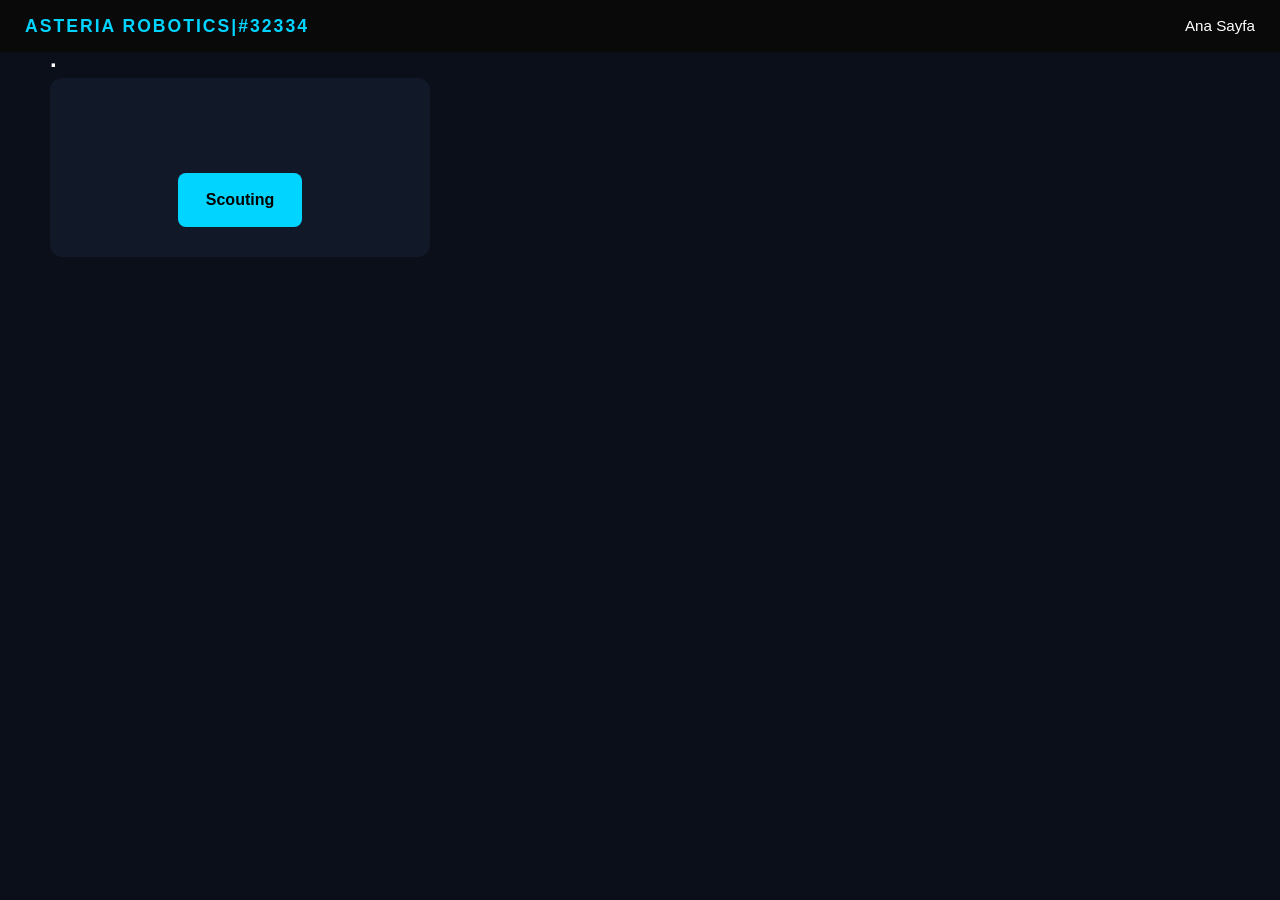
==== uye_sayfasi.html @ e94b4512 "Website update" ====
<!DOCTYPE html>
<html lang="tr">
<head>
    <meta charset="UTF-8">
    <meta name="viewport" content="width=device-width, initial-scale=1.0">
    <title>Takım Sayfası</title>

    <link rel="icon" href="images/logo.png" >

    <link rel="manifest" href="manifest.json">

    <link rel="apple-touch-icon" href="images/logo.png">

    <link rel="stylesheet" href="style.css">
</head>
<body>

<nav class="navbar">

    <div class="logo">ASTERIA ROBOTICS|#32334</div>

    <ul class="nav-links">

        <!-- Aynı sayfa bölümleri -->
        <li><a href="index.html">Ana Sayfa</a></li>

    </ul>

</nav>

    <section id="scouting" class="section">

        <h1>     .
        </h1>

        <div class="card-container">

            <div class="card">
                <h3></h3>

                <p> </p>

                <a href="https://asteria32334.github.io/asteria-scouting-app/" target="_blank" class="btn">
                    Scouting
                </a>
            </div>
        </div>

    </section>


</body>
</html>
---- style.css ----
/* ====================== RESET & GENERAL ====================== */
* {
    margin: 0;
    padding: 0;
    box-sizing: border-box;
}

html {
    scroll-behavior: smooth;
    scroll-padding-top: 80px;
}

body {
    font-family: Arial, sans-serif;
    background: #0b0f1a;
    color: white;
    line-height: 1.6;
}

/* ====================== NAVBAR ====================== */
.navbar {
    position: fixed;
    top: 0;
    width: 100%;
    background: rgba(10, 10, 10, 0.95);
    display: flex;
    justify-content: space-between;
    align-items: center;
    padding: 12px 25px;
    z-index: 1000;
    backdrop-filter: blur(10px);
}

.logo {
    font-weight: bold;
    color: #00d4ff;
    letter-spacing: 2px;
    font-size: 1.1rem;
}

.nav-links {
    display: flex;
    list-style: none;
    gap: 18px;
    flex-wrap: wrap;
}

.nav-links a {
    color: white;
    text-decoration: none;
    font-size: 0.95rem;
    transition: color 0.3s;
}

.nav-links a:hover {
    color: #00d4ff;
}

/* ====================== HERO ====================== */
.hero {
    height: 100vh;
    display: flex;
    justify-content: center;
    align-items: center;
    text-align: center;
    background: radial-gradient(circle, #101828, #05070d);
    margin-top: 25px;
}

.hero-content h1 {
    font-size: 4.2rem;
    margin-bottom: 10px;
}

.hero h2 {
    color: #00d4ff;
    margin-top: 8px;
    font-size: 1.8rem;
}

.hero p {
    margin-top: 12px;
    opacity: 0.85;
    font-size: 1.1rem;
}

.logo-wrapper img {
    width: 180px;
    margin: 20px 0;
}

.btn {
    display: inline-block;
    margin-top: 25px;
    padding: 14px 28px;
    background: #00d4ff;
    color: black;
    border-radius: 8px;
    text-decoration: none;
    font-weight: bold;
    transition: all 0.3s;
}

.btn:hover {
    transform: translateY(-3px);
    box-shadow: 0 10px 20px rgba(0, 212, 255, 0.3);
}

/* ====================== SECTIONS ====================== */
.section {
    padding: 40px 50px;
}

.section h2 {
    color: #00d4ff;
    margin-bottom: 10px;
    text-align: center;
    font-size: 2.2rem;
}

/* ====================== CARD CONTAINER ====================== */
.card-container {
    display: flex;
    gap: 30px;
    
    flex-wrap: wrap;
}

.card {
    width: 380px;
    background: #111827;
    border-radius: 12px;
    padding: 30px;
    overflow: hidden;
    text-align: center;
    transition: all 0.4s ease;
}

.card:hover {
    transform: translateY(-8px);
    box-shadow: 0 15px 30px rgba(0, 212, 255, 0.15);
}

.card img {
    width: 100%;
    height: 240px;
    object-fit: cover;
}

.card h3 {
    margin: 18px 0 10px;
    color: #00d4ff;
}

.card p {
    padding: 0 18px 22px;
    font-size: 0.95rem;
}

/* ====================== SPONSOR SLIDER (OPTIMIZE EDİLMİŞ) ====================== */
/* ====================== SPONSOR SLIDER - EN STABİL VERSİYON ====================== */
.sponsor-slider {
    overflow: hidden;
    width: 100%;
    margin: 40px 0;
    padding: 20px 0;
    background: rgba(17, 24, 39, 0.5);
    border-radius: 16px;
}

.sponsor-track {
    display: flex;
    gap: 80px;
    width: max-content;
    animation: scrollLeft 30s linear infinite;
    /* Performansı artıran özellikler */
    will-change: transform;
    transform: translate3d(0, 0, 0); /* GPU hızlandırma */
}

.sponsor-track img {
    height: 90px;
    width: auto;
    object-fit: contain;
    flex-shrink: 0;
    filter: brightness(0.95);
    transition: transform 0.4s ease;
}

.sponsor-track img:hover {
    transform: scale(1.1);
}

/* Sonsuz döngü için kopyalama */
.sponsor-track::after {
    content: attr(data-clone);
    display: flex;
    gap: 80px;
    margin-left: 80px;
}

@keyframes scrollLeft {
    from { transform: translateX(0); }
    to   { transform: translateX(-50%); }
}

/* Mobil için daha yavaş ve hafif */
@media (max-width: 768px) {
    .sponsor-track {
        animation-duration: 22s;
        gap: 50px;
    }
    .sponsor-track img {
        height: 70px;
    }
}
/* ====================== GALLERY ====================== */
.gallery {
    columns: 3;
    column-gap: 18px;
}

.gallery img {
    width: 100%;
    margin-bottom: 18px;
    border-radius: 12px;
    display: block;
}

/* ====================== CONTACT ====================== */
.card-container .card {
    text-align: center;
}

/* ====================== MEDIA QUERIES ====================== */
@media (max-width: 768px) {
    .hero h1 {
        font-size: 3rem;
    }
    
    .section {
        padding: 60px 20px;
    }
    
    .sponsor-track {
        animation-duration: 16s;
        gap: 40px;
    }
    
    .sponsor-track img {
        height: 70px;
    }
    
    .gallery {
        columns: 2;
    }
}

@media (max-width: 500px) {
    .gallery {
        columns: 1;
    }
    
    .nav-links {
        gap: 10px;
    }
    
    .nav-links a {
        font-size: 0.85rem;
    }
}


/* İLETİŞİM BÖLÜMÜ İÇİN ÖZEL DÜZEN */
.contact-grid {
    display: grid;
    grid-template-columns: repeat(auto-fit, minmax(280px, 1fr));
    gap: 25px;
    justify-items: center;
}

.contact-grid .card {
    width: 100%;
    max-width: 320px;
    padding: 25px 20px;
    text-align: center;
}

.contact-grid .card h3 {
    margin-bottom: 12px;
    color: #00d4ff;
}

.contact-grid .card p {
    margin: 0;
}

/* Responsive */
@media (max-width: 600px) {
    .contact-grid {
        grid-template-columns: 1fr;
    }
}

/* FOOTER */

.footer {
    background: #081225;
    margin-top: 80px;
}

.footer-container {
    max-width: 1200px;
    margin: auto;

    display: flex;
    justify-content: space-between;
    gap: 50px;

    flex-wrap: wrap;

    padding: 60px 30px;
}

.footer-column {
    flex: 1;
    min-width: 250px;
}

.footer-column h3 {
    color: #00d4ff;
    margin-bottom: 20px;
}

.footer-column p,
.footer-column a {
    display: block;
    color: white;
    text-decoration: none;
    margin-bottom: 12px;
}

.footer-column a:hover {
    color: #00d4ff;
}

.footer-bottom {
    text-align: center;
    padding: 20px;
    border-top: 1px solid rgba(255,255,255,0.15);
    font-size: 0.9rem;
}
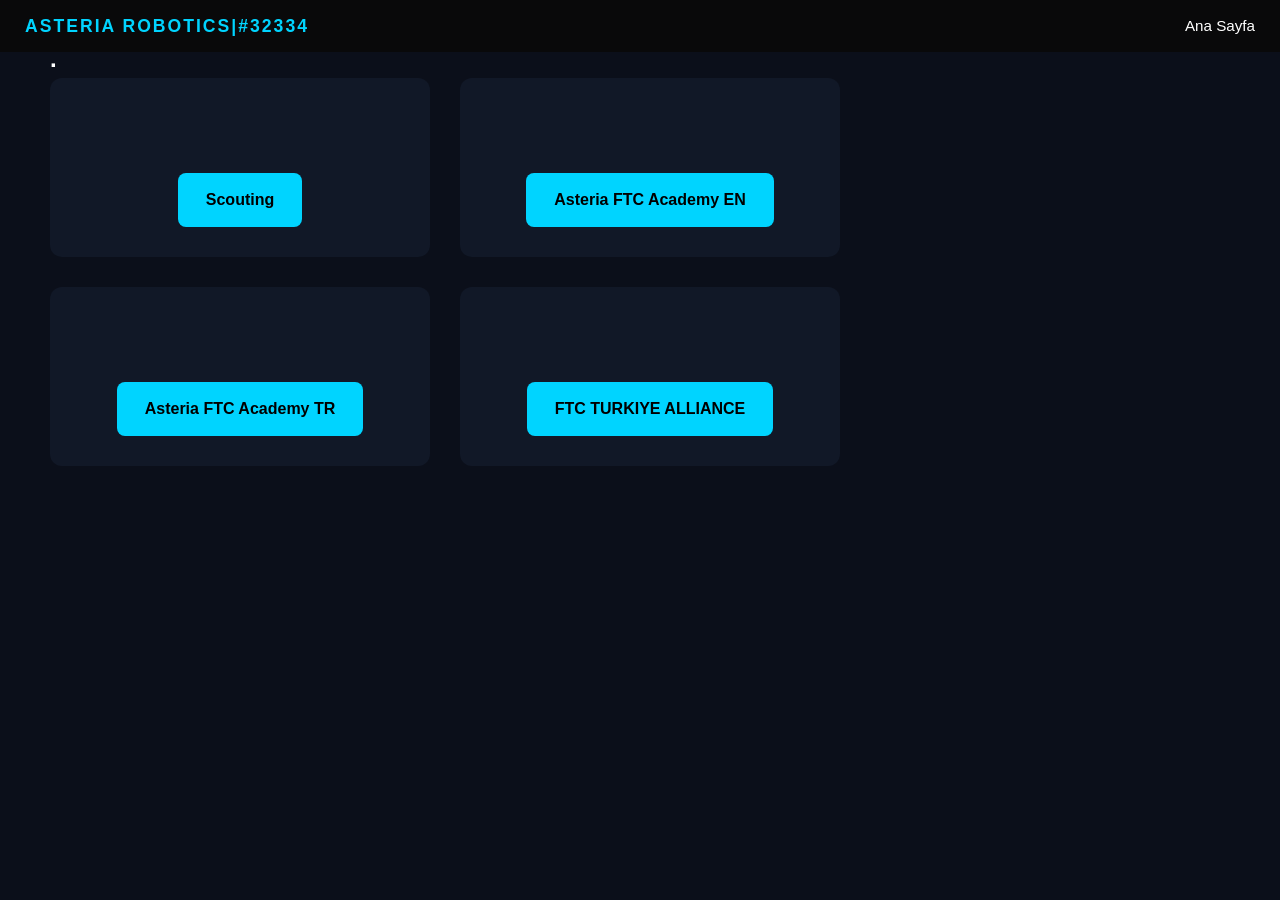
==== commit f887b3c7: "Update uye_sayfasi.html" ====
--- a/uye_sayfasi.html
+++ b/uye_sayfasi.html
@@ -44,10 +44,40 @@
                     Scouting
                 </a>
             </div>
+
+            <div class="card">
+                <h3></h3>
+
+                <p> </p>
+
+                <a href="https://asteria32334.github.io/ftc-workshop-en/" target="_blank" class="btn">
+                    Asteria FTC Academy EN
+                </a>
+            </div>
+
+            <div class="card">
+                <h3></h3>
+
+                <p> </p>
+
+                <a href="https://asteria32334.github.io/ftc-workshop-tr/" target="_blank" class="btn">
+                    Asteria FTC Academy TR
+                </a>
+            </div>
+
+            <div class="card">
+                <h3></h3>
+
+                <p> </p>
+
+                <a href="https://asteria32334.github.io/ftc-turkiye-alliance/" target="_blank" class="btn">
+                    FTC TURKIYE ALLIANCE
+                </a>
+            </div>
         </div>
 
     </section>
 
 
 </body>
-</html>+</html>
